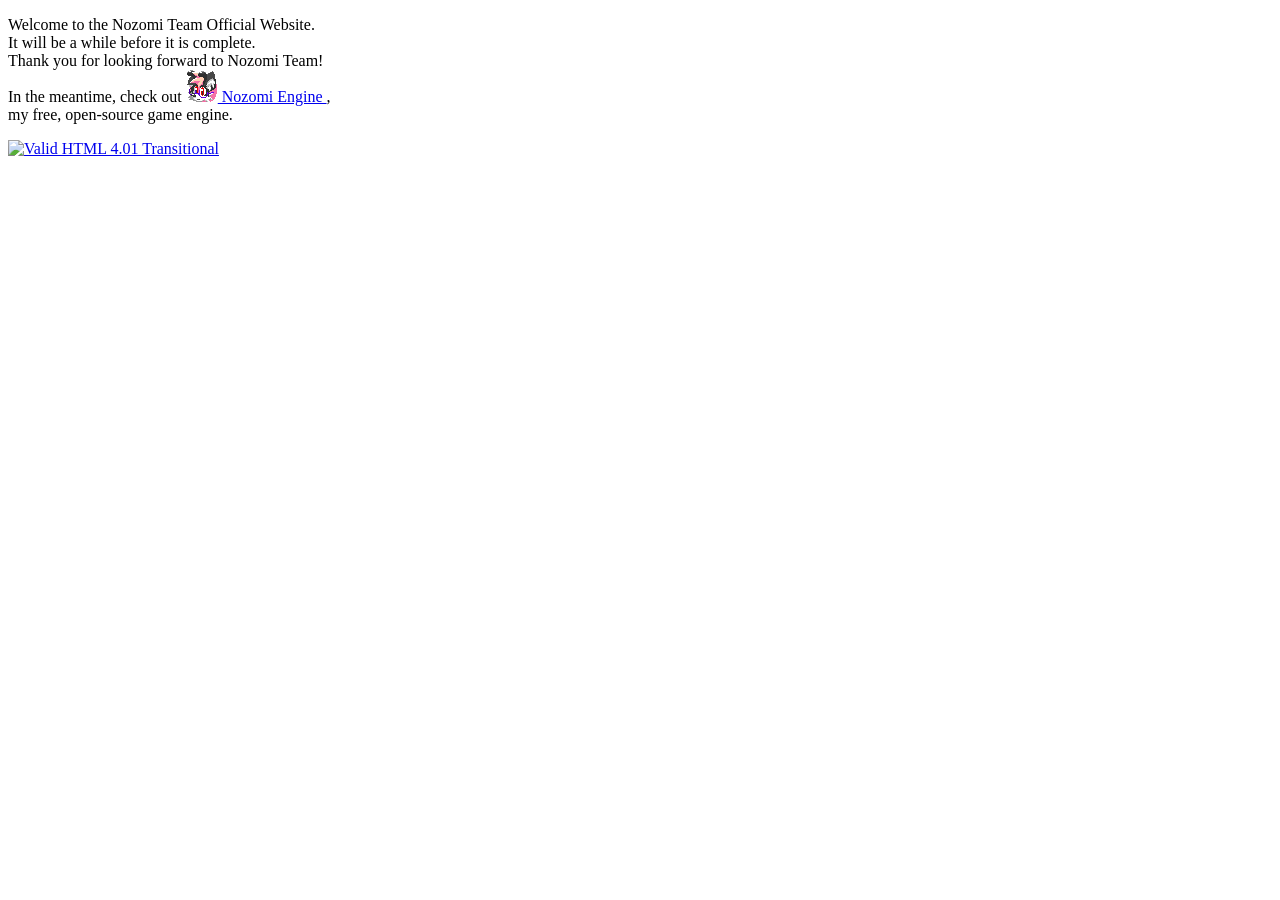
==== index.html @ c2f36032 "Put up a temporary page! Meowmeowmeow" ====
<!DOCTYPE HTML PUBLIC "-//W3C//DTD HTML 4.01 Transitional//EN"
		"http://www.w3.org/TR/html4/loose.dtd">
<html>
	<head>
		<title>Nozomi Team Official Site</title>

		<meta http-equiv="Content-Type" content="text/html; charset=UTF-8">
	</head>

	<body>
		<p>
			Welcome to the Nozomi Team Official Website.<br>
			It will be a while before it is complete.<br>
			Thank you for looking forward to Nozomi Team!<br>
			In the meantime, check out  
			<a href="https://github.com/supeki/Nozomi_Engine" target="_blank">
				<img src="images/marilyn.gif" alt="Nozomi Engine">
				Nozomi Engine
			</a>
			,<br>
			my free, open-source game engine.
		</p>
		<p>
			<a href="https://validator.w3.org/check?uri=referer"><img
				src="https://www.w3.org/Icons/valid-html401" alt="Valid HTML 4.01 Transitional" height="31" width="88"></a>
		</p>
  
	</body>
</html>
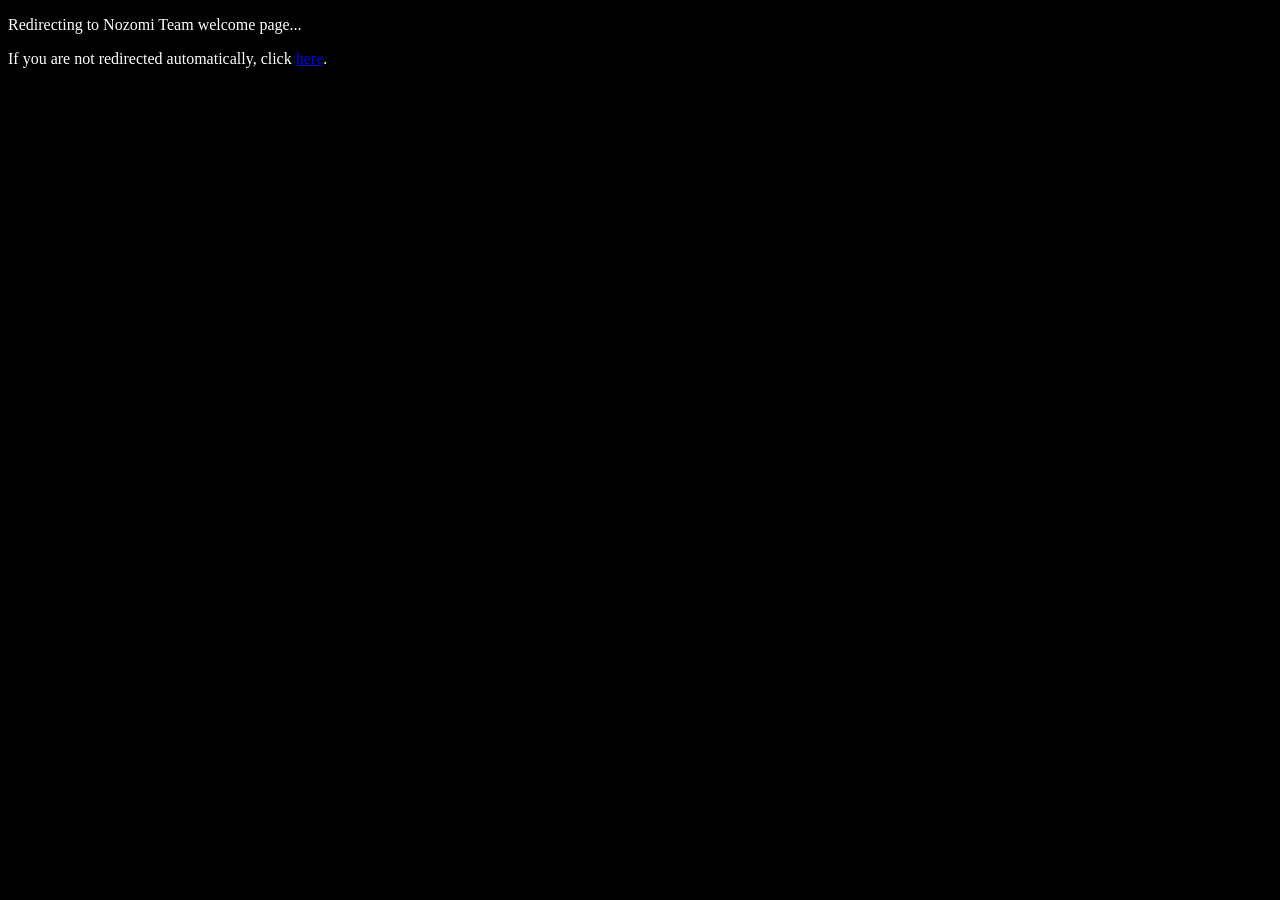
==== commit b7492db4: "Add welcome page and Marilyn art" ====
--- a/index.html
+++ b/index.html
@@ -2,28 +2,21 @@
 		"http://www.w3.org/TR/html4/loose.dtd">
 <html>
 	<head>
-		<title>Nozomi Team Official Site</title>
+		<title>Redirecting...</title>
 
-		<meta http-equiv="Content-Type" content="text/html; charset=UTF-8">
+		<link href="styles/common.css" rel="stylesheet" type="text/css">
+
+		<meta http-equiv="Content-Type" content="text/html; charset=utf-8">
+		<meta http-equiv="refresh" content="3; url=pages/welcome.html">
 	</head>
 
 	<body>
 		<p>
-			Welcome to the Nozomi Team Official Website.<br>
-			It will be a while before it is complete.<br>
-			Thank you for looking forward to Nozomi Team!<br>
-			In the meantime, check out  
-			<a href="https://github.com/supeki/Nozomi_Engine" target="_blank">
-				<img src="images/marilyn.gif" alt="Nozomi Engine">
-				Nozomi Engine
-			</a>
-			,<br>
-			my free, open-source game engine.
+			Redirecting to Nozomi Team welcome page...
 		</p>
+		
 		<p>
-			<a href="https://validator.w3.org/check?uri=referer"><img
-				src="https://www.w3.org/Icons/valid-html401" alt="Valid HTML 4.01 Transitional" height="31" width="88"></a>
+			If you are not redirected automatically, click <a href="pages/welcome.html">here</a>.
 		</p>
-  
 	</body>
 </html>
--- a/styles/common.css
+++ b/styles/common.css
@@ -0,0 +1,6 @@
+/* Nozomi Team "Common" CSS */
+
+body {
+	background-color: Black;
+	color: White;
+}
